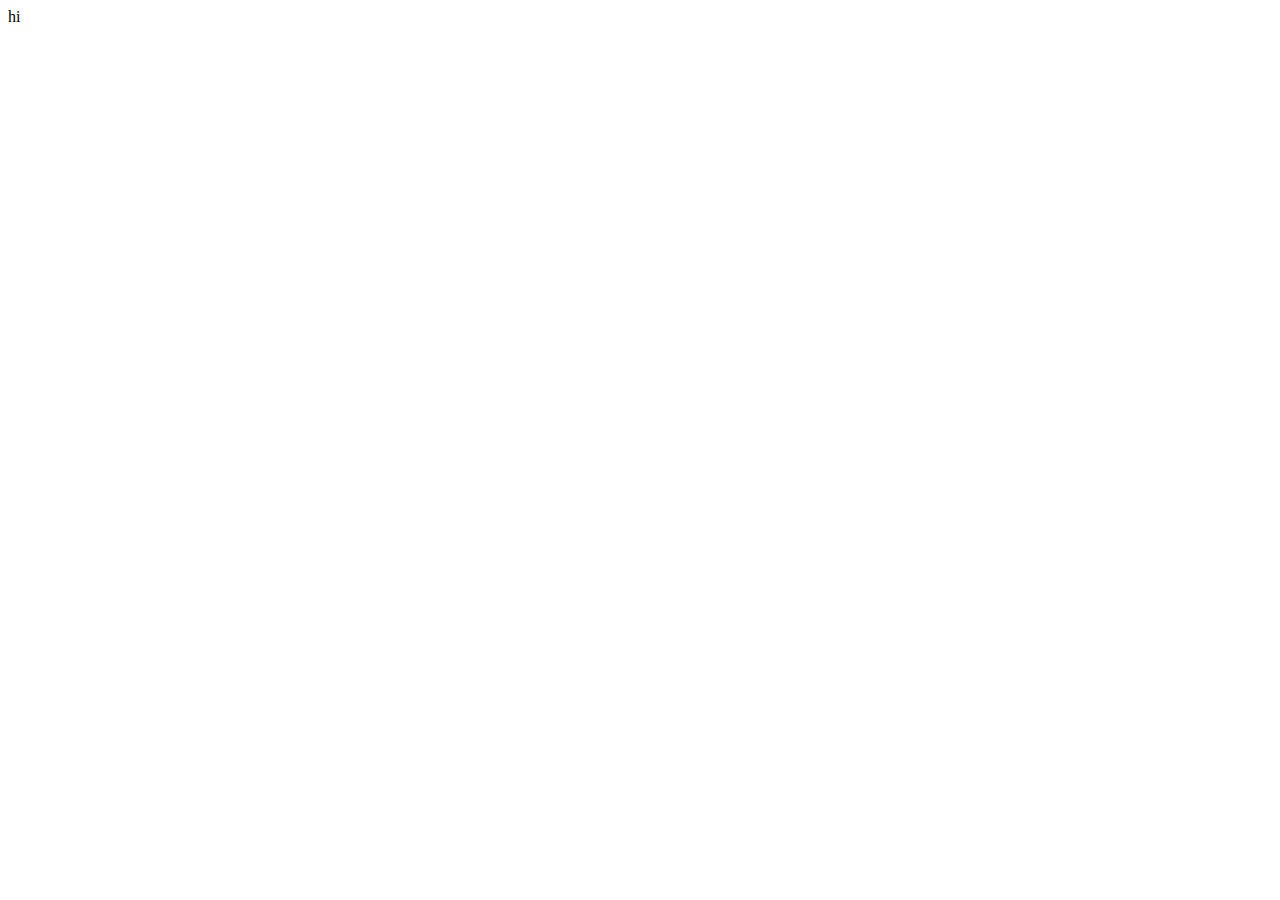
==== about.html @ a0cc9093 "Initiating files" ====
<!doctype html>
<html lang="en" class="no-js" xmlns="http://www.w3.org/1999/xhtml">

<head>
    <meta charset="UTF-8">
    <meta name="viewport" content="width=device-width, initial-scale=1">
    <link rel="stylesheet" href="css/main-style.css">
    <title>About SIGCHI</title>
</head>

<!-- Projects -->

<body>
    hi
</body>

</html>
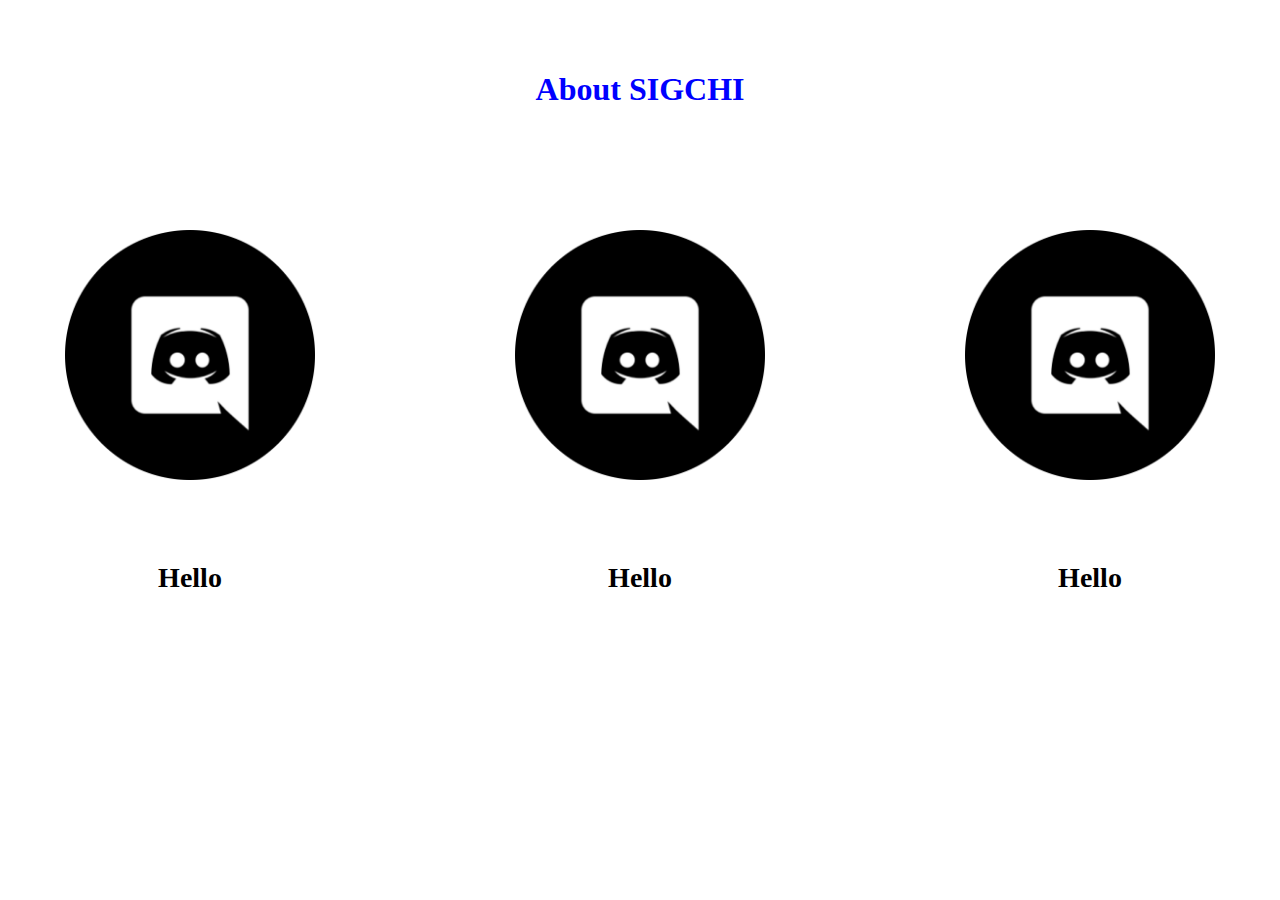
==== commit 4dcdfd18: "Draft" ====
--- a/about.html
+++ b/about.html
@@ -5,13 +5,30 @@
     <meta charset="UTF-8">
     <meta name="viewport" content="width=device-width, initial-scale=1">
     <link rel="stylesheet" href="css/main-style.css">
+    <link rel="stylesheet" href="css/about.css">
     <title>About SIGCHI</title>
 </head>
 
 <!-- Projects -->
 
 <body>
-    hi
+	<div id="pagewrapper">
+    	<h1> About SIGCHI </h1>
+		<div id="images">
+			<div class = "image-container">
+				<img src="img/discord.png">
+				<h3> Hello </h3>
+			</div>
+			<div class = "image-container">
+				<img src="img/discord.png">
+				<h3> Hello </h3>
+			</div>
+			<div class = "image-container">
+				<img src="img/discord.png">
+				<h3> Hello </h3>
+			</div>
+		</div>
+	</div>
 </body>
 
 </html>--- a/css/main-style.css
+++ b/css/main-style.css
@@ -0,0 +1,4 @@
+ul {
+	list-style: none;
+	color:blue;
+}--- a/css/about.css
+++ b/css/about.css
@@ -0,0 +1,30 @@
+h3 {
+	color: black !important;
+	padding-top:50px;
+	font-size: 28px;
+}
+
+h1, h3 {
+	color:blue;
+	text-align: center;
+}
+h1 {
+	padding-top: 50px;
+}
+
+
+#images {
+	padding-top:100px;
+	display: flex;
+	justify-content:space-between;
+	max-width: 1200px;
+	margin: auto; 
+}
+
+
+#images img {
+	max-width:250px;
+	padding-left: 25px;
+	padding-right: 25px;
+
+}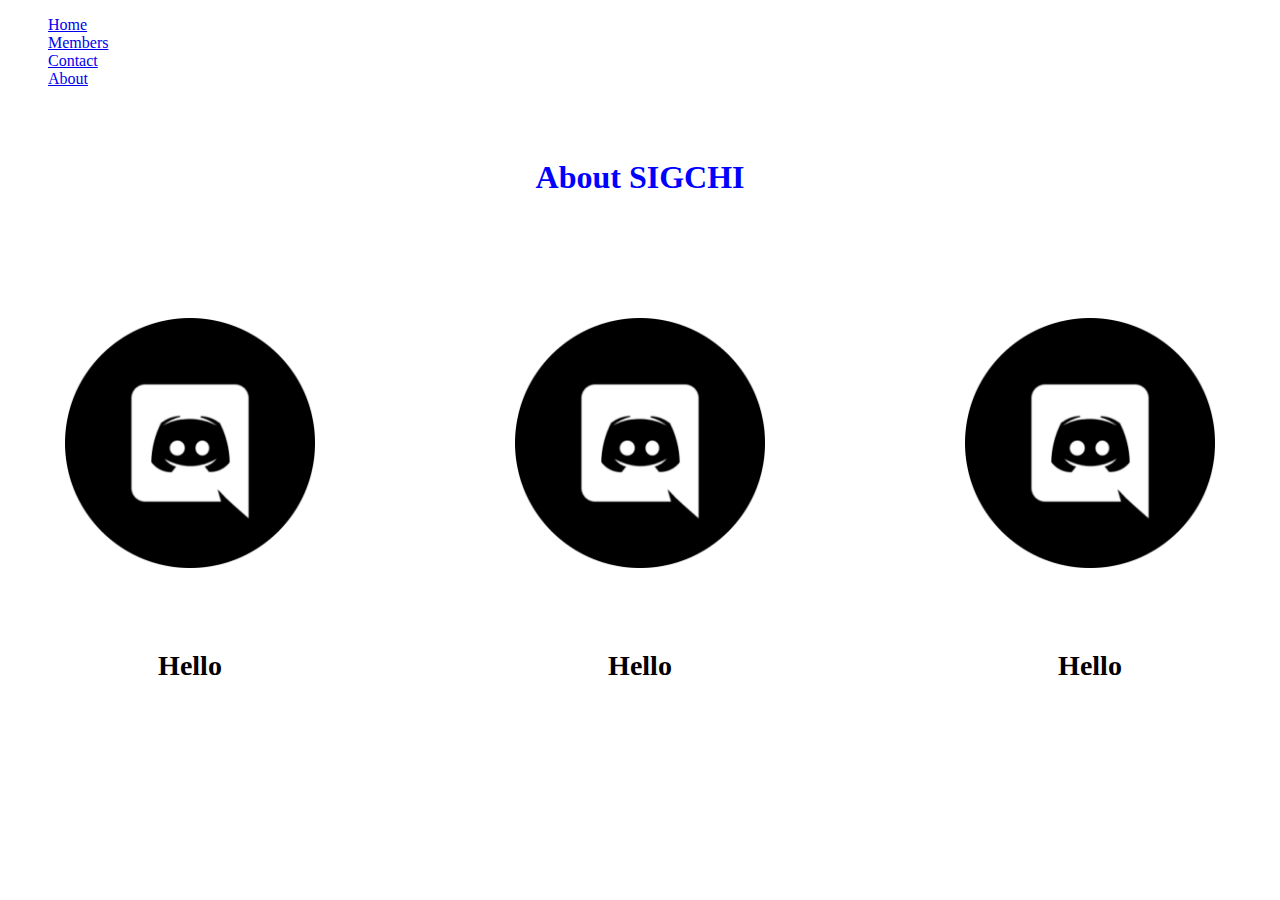
==== commit 1600336e: "Nav added" ====
--- a/about.html
+++ b/about.html
@@ -8,27 +8,31 @@
     <link rel="stylesheet" href="css/about.css">
     <title>About SIGCHI</title>
 </head>
-
 <!-- Projects -->
 
 <body>
-	<div id="pagewrapper">
-    	<h1> About SIGCHI </h1>
-		<div id="images">
-			<div class = "image-container">
-				<img src="img/discord.png">
-				<h3> Hello </h3>
-			</div>
-			<div class = "image-container">
-				<img src="img/discord.png">
-				<h3> Hello </h3>
-			</div>
-			<div class = "image-container">
-				<img src="img/discord.png">
-				<h3> Hello </h3>
-			</div>
-		</div>
-	</div>
+    <nav>
+        <ul>
+            <li><a href="index.html">Home</a></li> <!-- HOME/PROJECTS -->
+            <li><a href="members.html">Members</a></li>
+            <li><a href="involvement.html">Contact</a></li>
+            <li><a href="#">About</a></li>
+        </ul>
+    </nav>
+    <div id="pagewrapper">
+        <h1> About SIGCHI </h1>
+        <div id="images">
+            <div class="image-container"> <img src="img/discord.png">
+                <h3> Hello </h3>
+            </div>
+            <div class="image-container"> <img src="img/discord.png">
+                <h3> Hello </h3>
+            </div>
+            <div class="image-container"> <img src="img/discord.png">
+                <h3> Hello </h3>
+            </div>
+        </div>
+    </div>
 </body>
 
 </html>